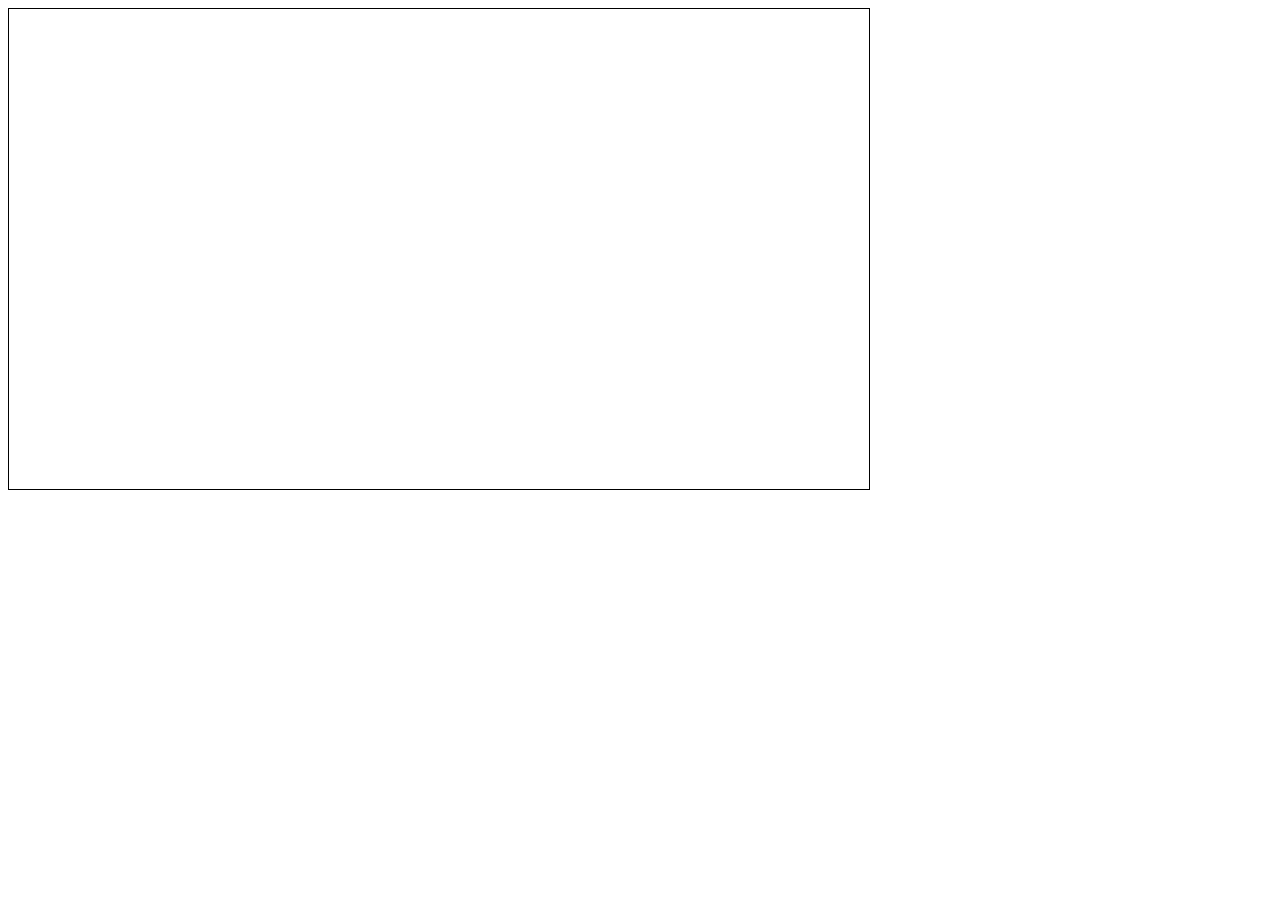
==== index.html @ 06f62687 "新建了index.html文件" ====
<!DOCTYPE html>
<html>
  <head>
    <meta charset="UTF-8" />
    <title>Document</title>
    <style type="text/css">
      #myCanvas {
        border: 1px solid black;
      }
    </style>
  </head>
  <body>
    <canvas id="myCanvas" width="860" height="480"></canvas>
  </body>
  <script type="text/javascript" src="canvas.js"></script>
</html>
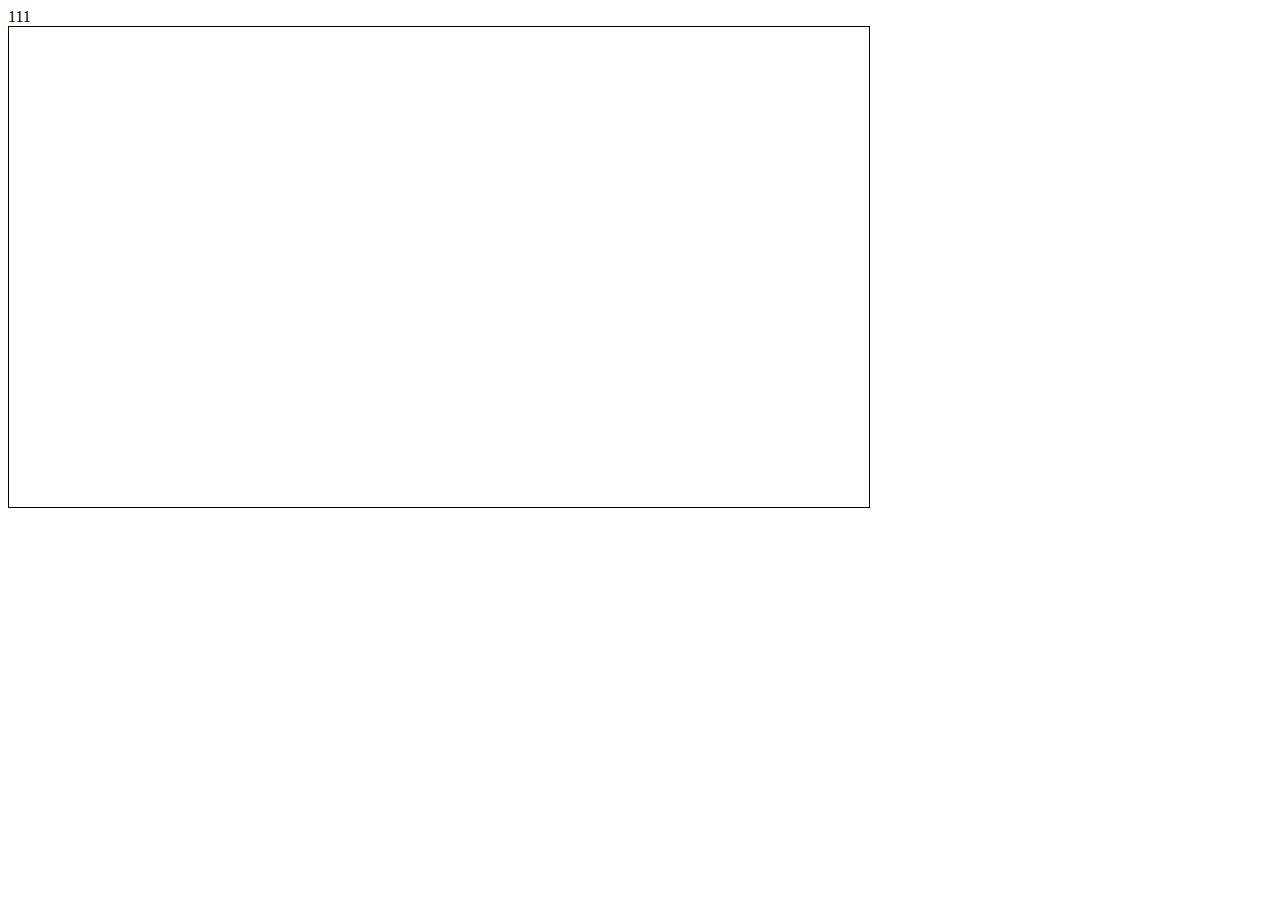
==== commit 13f32b19: "修改了index.html文件，新增了index.css文件" ====
--- a/index.html
+++ b/index.html
@@ -3,6 +3,7 @@
   <head>
     <meta charset="UTF-8" />
     <title>Document</title>
+
     <style type="text/css">
       #myCanvas {
         border: 1px solid black;
@@ -10,6 +11,7 @@
     </style>
   </head>
   <body>
+    <div class="box">111</div>
     <canvas id="myCanvas" width="860" height="480"></canvas>
   </body>
   <script type="text/javascript" src="canvas.js"></script>
